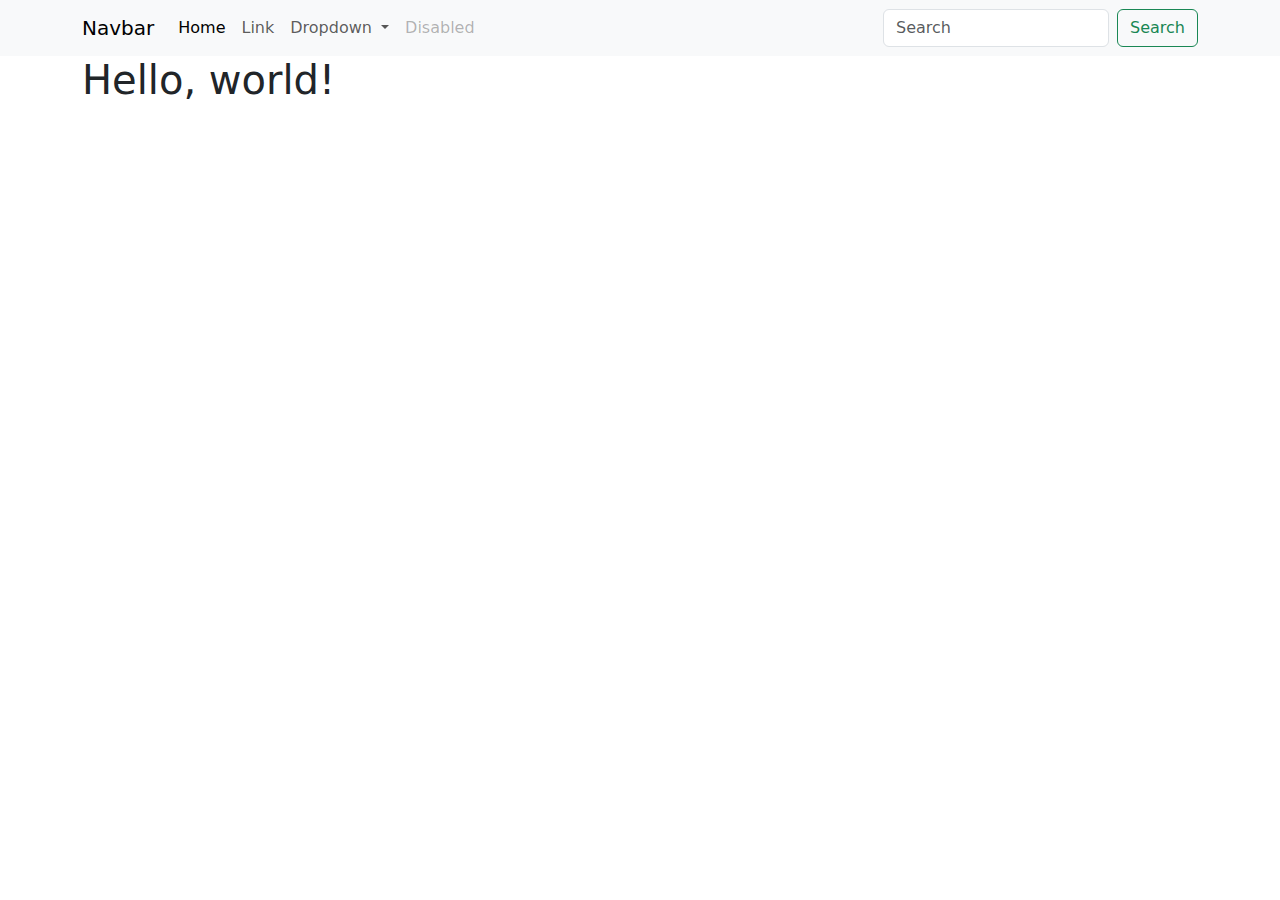
==== index.html @ 59a40064 "Initial commit" ====
<!doctype html>
<html lang="en">

<head>
    <meta charset="utf-8">
    <meta name="viewport" content="width=device-width, initial-scale=1">
    <title>Bootstrap demo</title>
    <link href="https://cdn.jsdelivr.net/npm/bootstrap@5.3.3/dist/css/bootstrap.min.css" rel="stylesheet"
        integrity="sha384-QWTKZyjpPEjISv5WaRU9OFeRpok6YctnYmDr5pNlyT2bRjXh0JMhjY6hW+ALEwIH" crossorigin="anonymous">
    <link href="css/site.css" rel="stylesheet">
</head>

<body>
    <header>
        <nav class="navbar navbar-expand-lg bg-body-tertiary">
            <div class="container">
                <a class="navbar-brand" href="#">Navbar</a>
                <button class="navbar-toggler" type="button" data-bs-toggle="collapse"
                    data-bs-target="#navbarSupportedContent" aria-controls="navbarSupportedContent"
                    aria-expanded="false" aria-label="Toggle navigation">
                    <span class="navbar-toggler-icon"></span>
                </button>
                <div class="collapse navbar-collapse" id="navbarSupportedContent">
                    <ul class="navbar-nav me-auto mb-2 mb-lg-0">
                        <li class="nav-item">
                            <a class="nav-link active" aria-current="page" href="#">Home</a>
                        </li>
                        <li class="nav-item">
                            <a class="nav-link" href="#">Link</a>
                        </li>
                        <li class="nav-item dropdown">
                            <a class="nav-link dropdown-toggle" href="#" role="button" data-bs-toggle="dropdown"
                                aria-expanded="false">
                                Dropdown
                            </a>
                            <ul class="dropdown-menu">
                                <li><a class="dropdown-item" href="#">Action</a></li>
                                <li><a class="dropdown-item" href="#">Another action</a></li>
                                <li>
                                    <hr class="dropdown-divider">
                                </li>
                                <li><a class="dropdown-item" href="#">Something else here</a></li>
                            </ul>
                        </li>
                        <li class="nav-item">
                            <a class="nav-link disabled" aria-disabled="true">Disabled</a>
                        </li>
                    </ul>
                    <form class="d-flex" role="search">
                        <input class="form-control me-2" type="search" placeholder="Search" aria-label="Search">
                        <button class="btn btn-outline-success" type="submit">Search</button>
                    </form>
                </div>
            </div>
        </nav>
    </header>

    <main>
        <div class="container">
            <div class="row">
                <div class="col">
                    <h1>Hello, world!</h1>
                </div>
            </div>

            <div class="row">
                <div class="col"></div>

            </div>
        </div>

        </div>


    </main>

    <footer>


    </footer>


    <script src="https://cdn.jsdelivr.net/npm/bootstrap@5.3.3/dist/js/bootstrap.bundle.min.js"
        integrity="sha384-YvpcrYf0tY3lHB60NNkmXc5s9fDVZLESaAA55NDzOxhy9GkcIdslK1eN7N6jIeHz"
        crossorigin="anonymous"></script>
    <script src="scripts/site.js"></script>


</body>

</html>
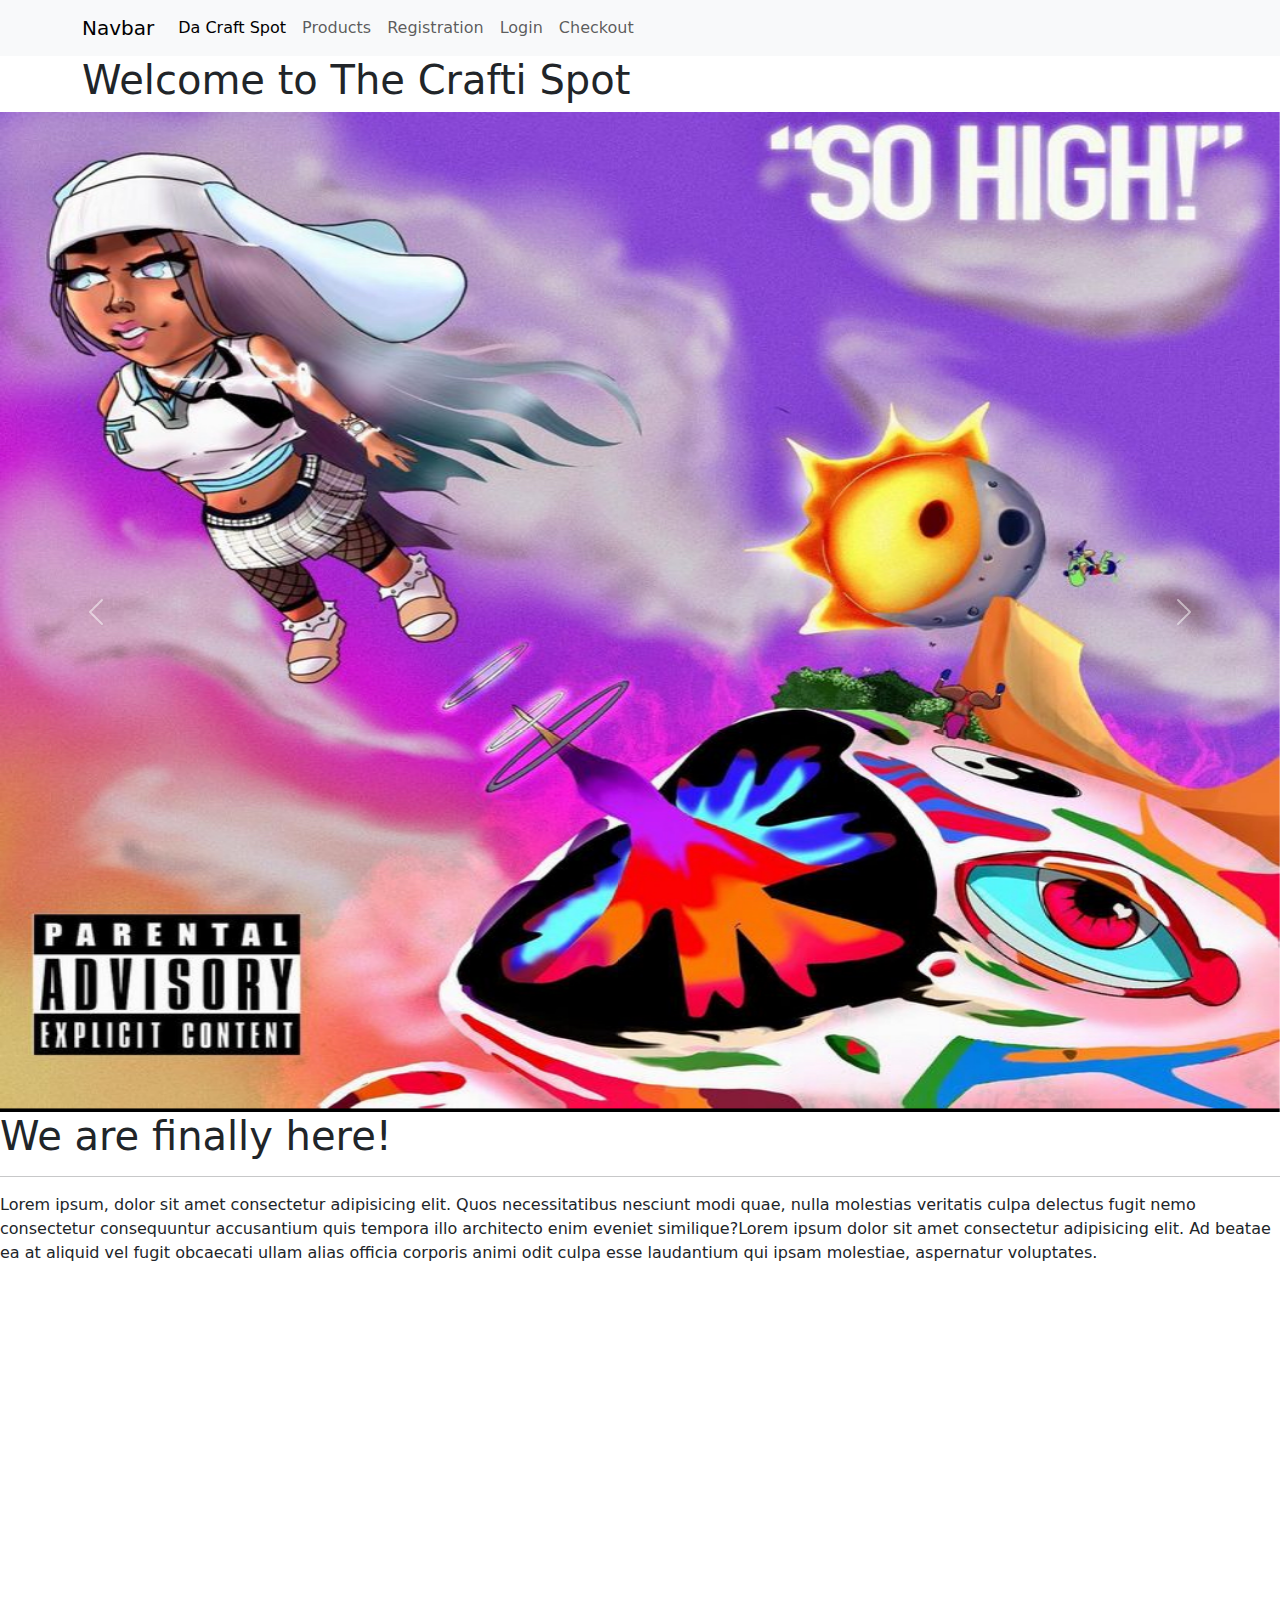
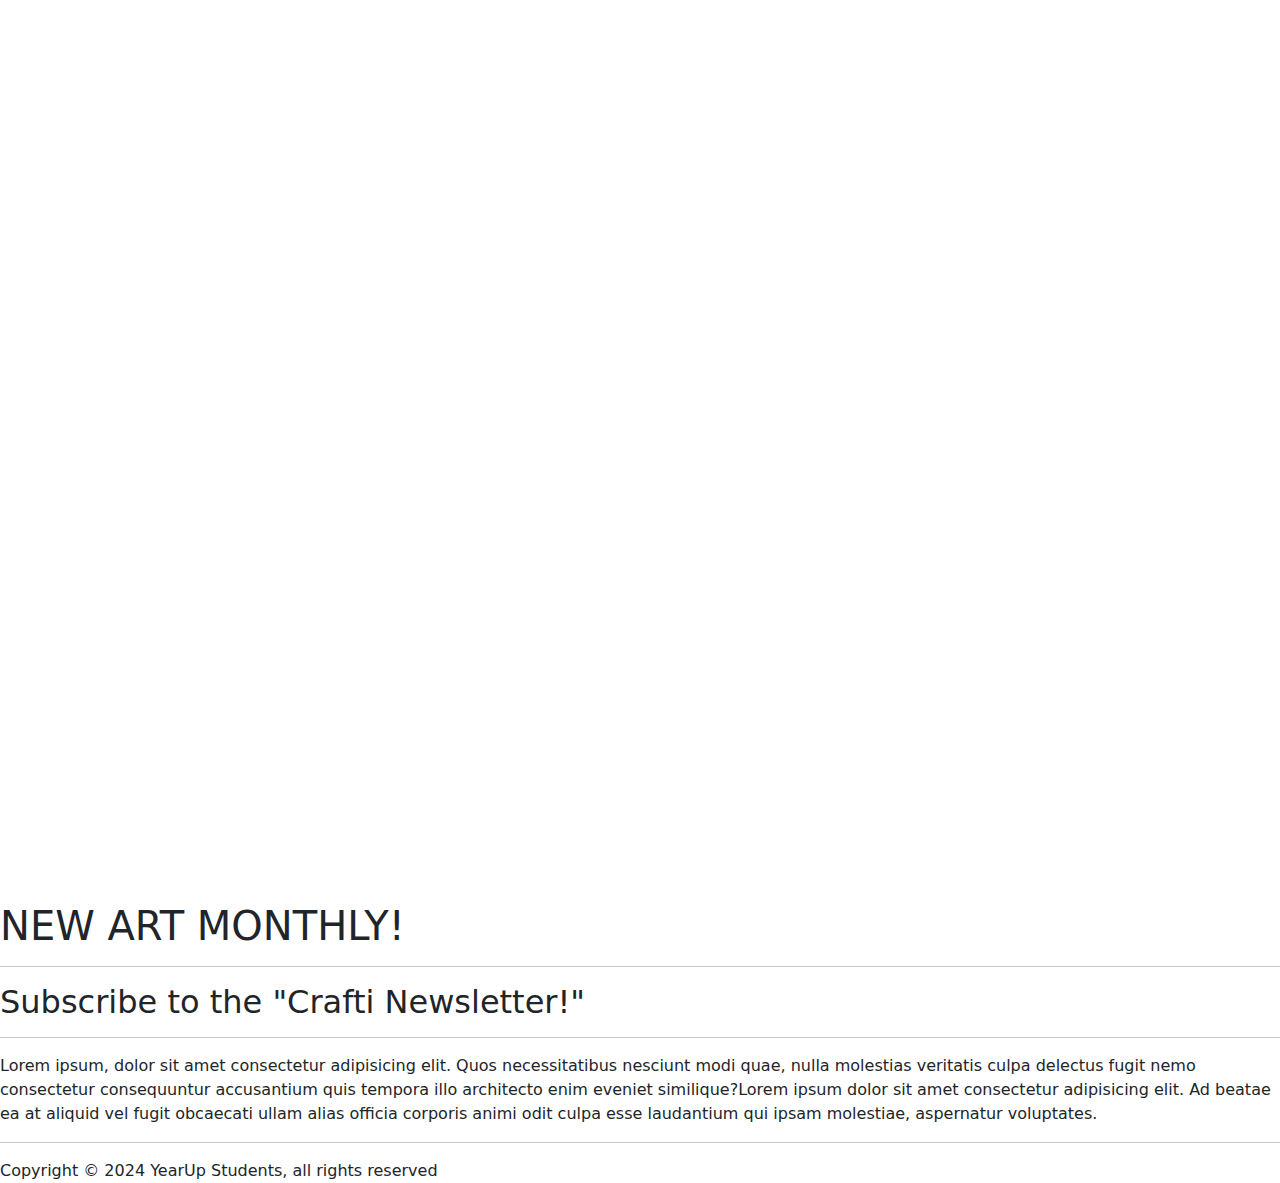
==== commit 569779b3: "Homepage skeleton, added pictures & videos, added test pages" ====
--- a/index.html
+++ b/index.html
@@ -4,7 +4,7 @@
 <head>
     <meta charset="utf-8">
     <meta name="viewport" content="width=device-width, initial-scale=1">
-    <title>Bootstrap demo</title>
+    <title>Da Crafti Spot</title>
     <link href="https://cdn.jsdelivr.net/npm/bootstrap@5.3.3/dist/css/bootstrap.min.css" rel="stylesheet"
         integrity="sha384-QWTKZyjpPEjISv5WaRU9OFeRpok6YctnYmDr5pNlyT2bRjXh0JMhjY6hW+ALEwIH" crossorigin="anonymous">
     <link href="css/site.css" rel="stylesheet">
@@ -22,34 +22,25 @@
                 </button>
                 <div class="collapse navbar-collapse" id="navbarSupportedContent">
                     <ul class="navbar-nav me-auto mb-2 mb-lg-0">
+
                         <li class="nav-item">
-                            <a class="nav-link active" aria-current="page" href="#">Home</a>
+                            <a class="nav-link active" aria-current="page" href="index.html">Da Craft Spot</a>
                         </li>
                         <li class="nav-item">
-                            <a class="nav-link" href="#">Link</a>
-                        </li>
-                        <li class="nav-item dropdown">
-                            <a class="nav-link dropdown-toggle" href="#" role="button" data-bs-toggle="dropdown"
-                                aria-expanded="false">
-                                Dropdown
-                            </a>
-                            <ul class="dropdown-menu">
-                                <li><a class="dropdown-item" href="#">Action</a></li>
-                                <li><a class="dropdown-item" href="#">Another action</a></li>
-                                <li>
-                                    <hr class="dropdown-divider">
-                                </li>
-                                <li><a class="dropdown-item" href="#">Something else here</a></li>
-                            </ul>
+                            <a class="nav-link "  href="products.html">Products</a>
                         </li>
                         <li class="nav-item">
-                            <a class="nav-link disabled" aria-disabled="true">Disabled</a>
+                            <a class="nav-link" href="registration.html">Registration</a>
                         </li>
+                        <li class="nav-item">
+                            <a class="nav-link" href="login.html">Login</a>
+                        </li>
+                        <li class="nav-item">
+                            <a class="nav-link" href="checkoutpage.html">Checkout</a>
+                        </li>
+
                     </ul>
-                    <form class="d-flex" role="search">
-                        <input class="form-control me-2" type="search" placeholder="Search" aria-label="Search">
-                        <button class="btn btn-outline-success" type="submit">Search</button>
-                    </form>
+
                 </div>
             </div>
         </nav>
@@ -59,7 +50,7 @@
         <div class="container">
             <div class="row">
                 <div class="col">
-                    <h1>Hello, world!</h1>
+                    <h1>Welcome to The Crafti Spot</h1>
                 </div>
             </div>
 
@@ -71,12 +62,88 @@
 
         </div>
 
+        <div class="image-carousel">
+            <div id="carouselExampleAutoplaying" class="carousel slide" data-bs-ride="carousel">
+                <div class="carousel-inner">
+                    <div class="carousel-item active">
+                        <img src="/images/IMG_1506.PNG" class="d-block w-100" alt="..." height="1000px" width="500px">
+                    </div>
+                    <div class="carousel-item">
+                        <img src="/images/IMG_1507.PNG" class="d-block w-100" alt="..." height="1000px" width="500px">
+                    </div>
+                    <div class="carousel-item">
+                        <img src="/images/IMG_1508.PNG" class="d-block w-100" alt="..." height="1000px" width="500px">
+                    </div>
+                </div>
+                <button class="carousel-control-prev" type="button" data-bs-target="#carouselExampleAutoplaying"
+                    data-bs-slide="prev">
+                    <span class="carousel-control-prev-icon" aria-hidden="true"></span>
+                    <span class="visually-hidden">Previous</span>
+                </button>
+                <button class="carousel-control-next" type="button" data-bs-target="#carouselExampleAutoplaying"
+                    data-bs-slide="next">
+                    <span class="carousel-control-next-icon" aria-hidden="true"></span>
+                    <span class="visually-hidden">Next</span>
+                </button>
+            </div>
+        </div>
+
+        <div>
+            <h1>We are finally here!</h1>
+            <hr>
+            <p>
+                Lorem ipsum, dolor sit amet consectetur adipisicing elit. Quos necessitatibus nesciunt modi quae, nulla
+                molestias veritatis culpa delectus fugit nemo consectetur consequuntur accusantium quis tempora illo
+                architecto enim eveniet similique?Lorem ipsum dolor sit amet consectetur adipisicing elit. Ad beatae ea
+                at aliquid vel fugit obcaecati ullam alias officia corporis animi odit culpa esse laudantium qui ipsam
+                molestiae, aspernatur voluptates.
+            </p>
+        </div>
+        <div>
+            <video src="/video/LittleBoy.mp4" class="object-fit-contain" class="object-fit-md-contain border rounded"
+                width="400px" height="400px" autoplay muted loop></video>
+
+        </div>
+        <div>
+            <video src="/video/TimeNeverStops (1).mp4" class="object-fit-contain"
+                class="object-fit-md-contain border rounded" width="400px" height="400px" autoplay muted loop></video>
+
+        </div>
+        <div>
+            <video src="/video/Ghoulish.mp4" class="object-fit-contain" class="object-fit-md-contain border rounded"
+                width="400px" height="400px" autoplay muted loop></video>
+
+        </div>
+        <div>
+            <div>
+                <h1>NEW ART MONTHLY!</h1>
+            </div>
+            <hr>
+            <div>
+                <h2>Subscribe to the "Crafti Newsletter!"</h2>
+            </div>
+
+            <hr>
+            <div>
+                <p>
+                    Lorem ipsum, dolor sit amet consectetur adipisicing elit. Quos necessitatibus nesciunt modi quae,
+                    nulla
+                    molestias veritatis culpa delectus fugit nemo consectetur consequuntur accusantium quis tempora illo
+                    architecto enim eveniet similique?Lorem ipsum dolor sit amet consectetur adipisicing elit. Ad beatae
+                    ea
+                    at aliquid vel fugit obcaecati ullam alias officia corporis animi odit culpa esse laudantium qui
+                    ipsam
+                    molestiae, aspernatur voluptates.
+                </p>
+            </div>
+        </div>
+
+
 
     </main>
-
+    <hr>
     <footer>
-
-
+        <span>Copyright &copy; 2024 YearUp Students, all rights reserved</span>
     </footer>
 
 
